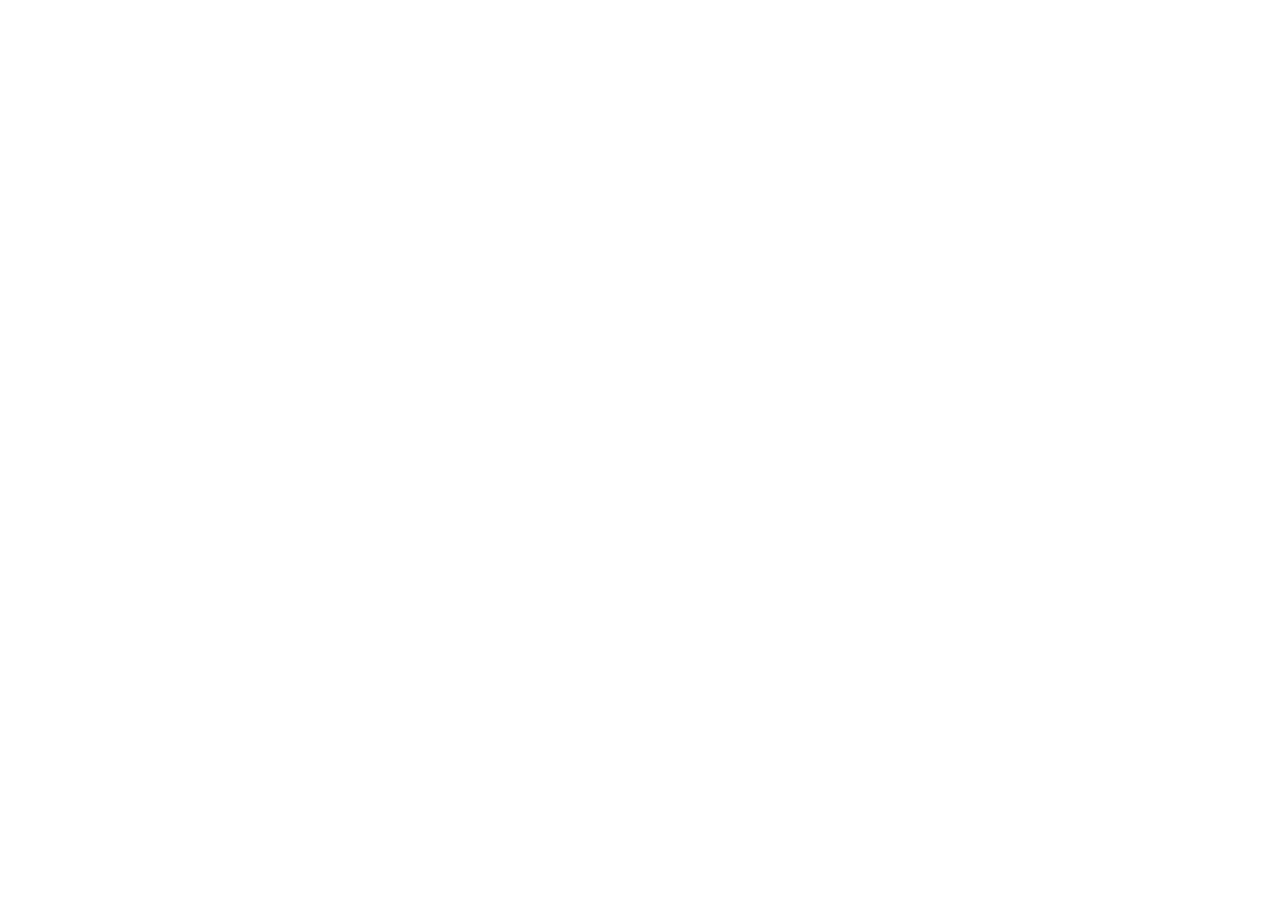
==== ex1b__instalacao_npm/index.html @ defcf780 "Commit Inicial Base para aprendizado do Framework de Front-end Bootstrap." ====
<!DOCTYPE html>
<html lang="pt-br">
<head>
    <meta charset="UTF-8">
    <meta name="viewport" content="width=device-width, initial-scale=1.0">
    <title>Bootstrap com NPM</title>

    <!-- 1ª Digitação (Aqui) -->

</head>
<body>
    
    <!-- Para instalar via NPM -->
    <!-- npm install bootstrap@5.3.3 -->

    <!-- 2ª Digitação (Aqui) -->
    
</body>
</html>
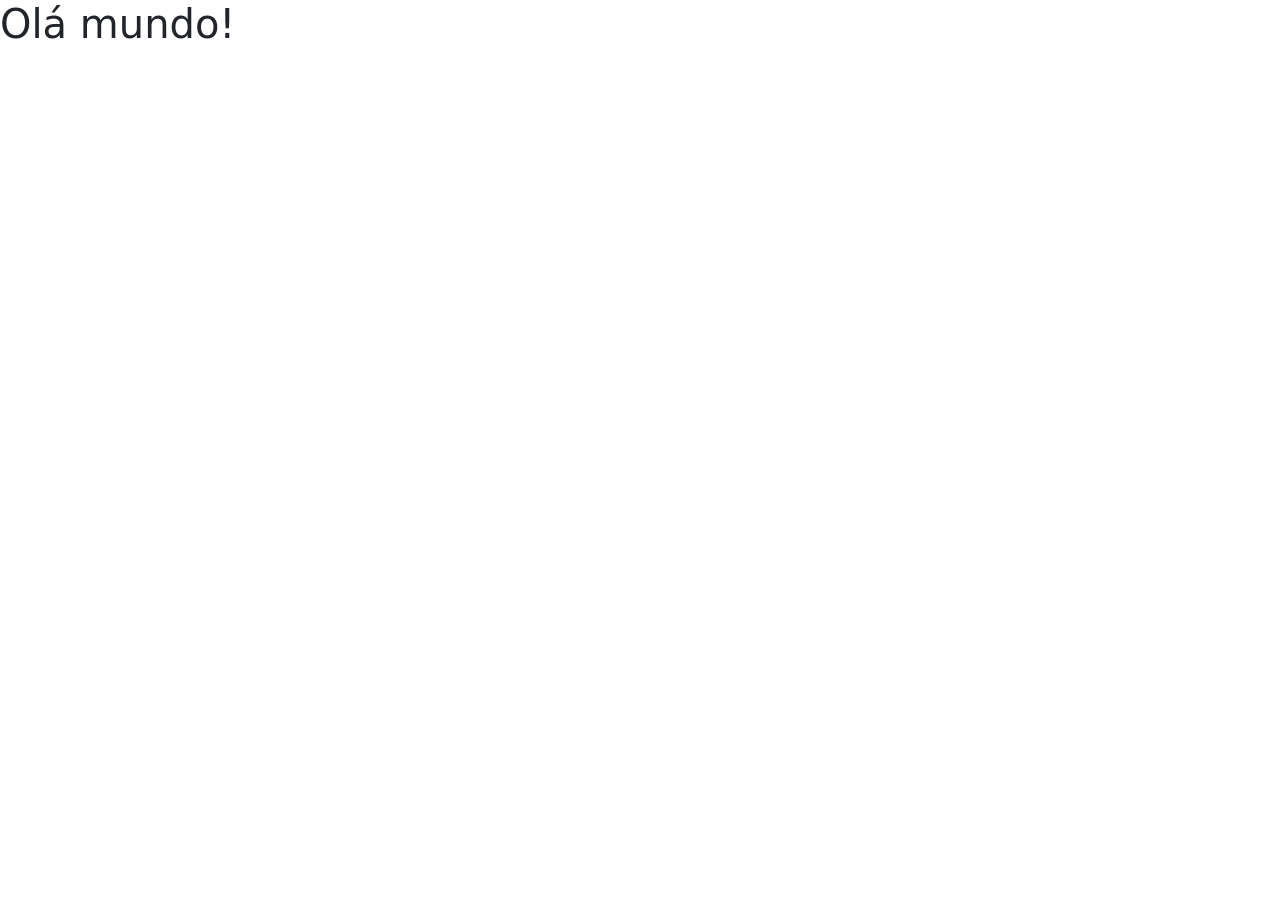
==== commit b8be9087: "Até ex3 - botões - concluído" ====
--- a/ex1b__instalacao_npm/index.html
+++ b/ex1b__instalacao_npm/index.html
@@ -6,7 +6,7 @@
     <title>Bootstrap com NPM</title>
 
     <!-- 1ª Digitação (Aqui) -->
-
+    <link rel="stylesheet" href="node_modules/bootstrap/dist/css/bootstrap.css">
 </head>
 <body>
     
@@ -14,6 +14,6 @@
     <!-- npm install bootstrap@5.3.3 -->
 
     <!-- 2ª Digitação (Aqui) -->
-    
+    <h1>Olá mundo!</h1>
 </body>
 </html>
